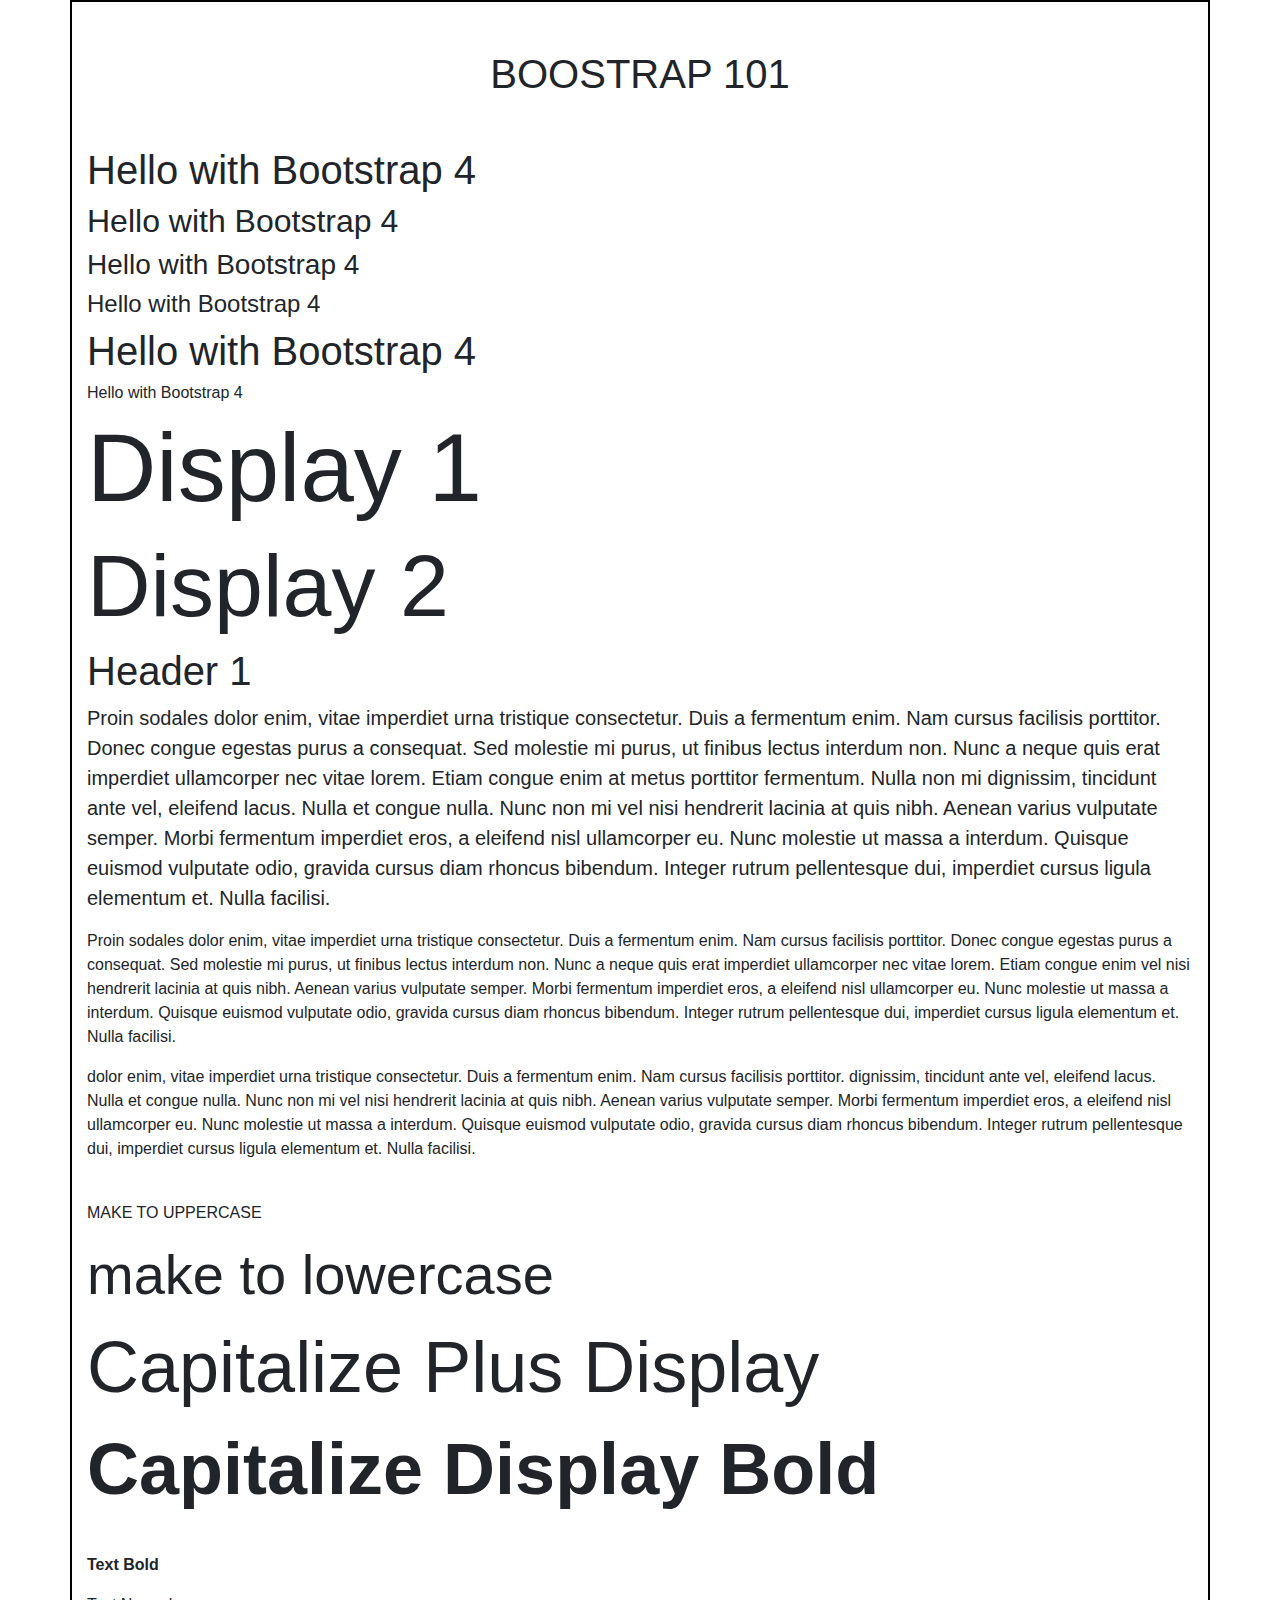
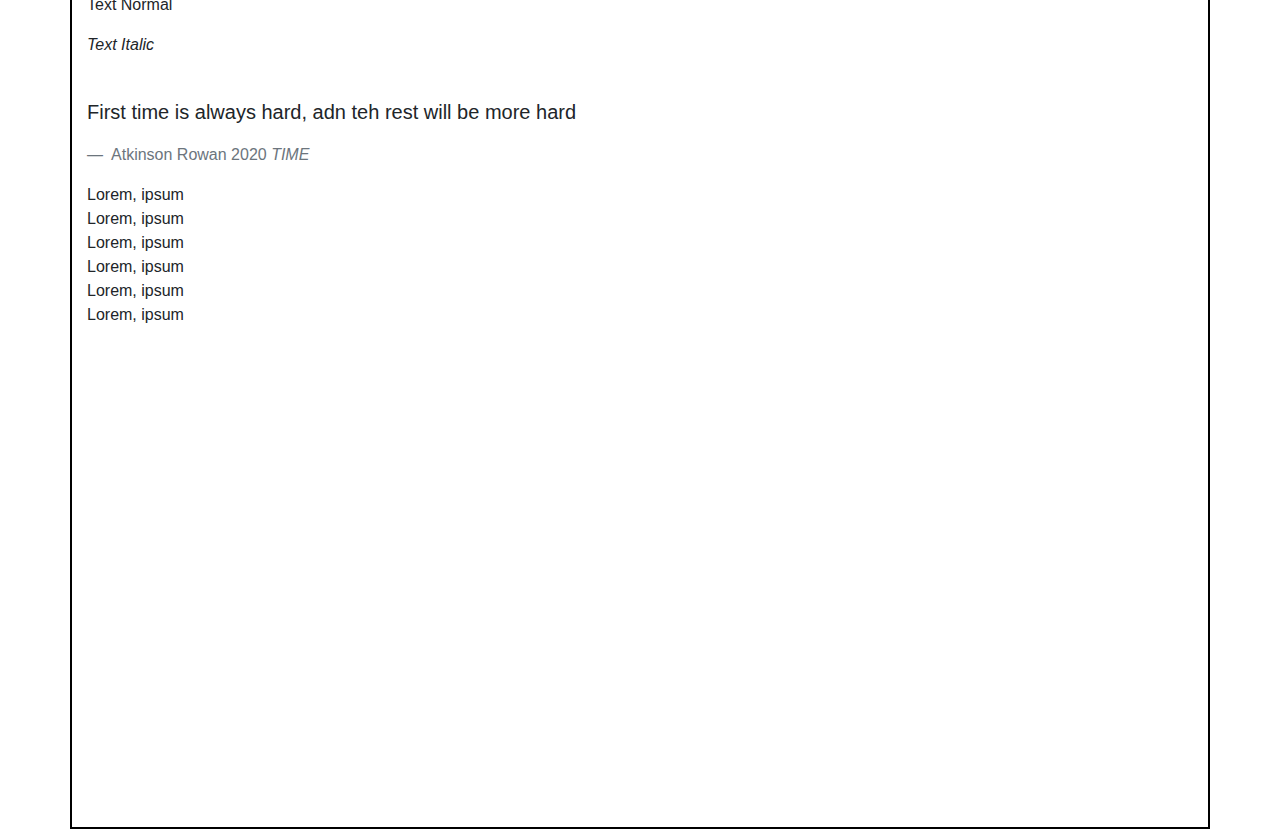
==== index.html @ 0e4d7a7e "first commit" ====
<!DOCTYPE html>
<html lang="en">
<head>
    <meta charset="UTF-8">
    <meta name="viewport" content="width=device-width, initial-scale=1.0">
    <title>Document</title>
    <link rel="stylesheet" href="https://stackpath.bootstrapcdn.com/bootstrap/4.4.1/css/bootstrap.min.css" integrity="sha384-Vkoo8x4CGsO3+Hhxv8T/Q5PaXtkKtu6ug5TOeNV6gBiFeWPGFN9MuhOf23Q9Ifjh" crossorigin="anonymous">
</head>
<body>
    
    <div style="border: 2px solid black;" class="container">
        <h1 class="text-center my-5">BOOSTRAP 101</h1>

        <!-- Typography -->
        <h1>Hello with Bootstrap 4</h1>
        <h2>Hello with Bootstrap 4</h2>
        <h3>Hello with Bootstrap 4</h3>
        <h4>Hello with Bootstrap 4</h4>
        <h5 class="h1">Hello with Bootstrap 4</h5>
        <h6>Hello with Bootstrap 4</h6>

        <h1 class="display-1">Display 1</h1>
        <h1 class="display-2">Display 2</h1>
        <h1 >Header 1</h1>

        <p class="lead">
            Proin sodales dolor enim, vitae imperdiet urna tristique consectetur. Duis a fermentum enim. Nam cursus facilisis porttitor. Donec congue egestas purus a consequat. Sed molestie mi purus, ut finibus lectus interdum non. Nunc a neque quis erat imperdiet ullamcorper nec vitae lorem. Etiam congue enim at metus porttitor fermentum. Nulla non mi dignissim, tincidunt ante vel, eleifend lacus. Nulla et congue nulla. Nunc non mi vel nisi hendrerit lacinia at quis nibh. Aenean varius vulputate semper. Morbi fermentum imperdiet eros, a eleifend nisl ullamcorper eu. Nunc molestie ut massa a interdum. Quisque euismod vulputate odio, gravida cursus diam rhoncus bibendum. Integer rutrum pellentesque dui, imperdiet cursus ligula elementum et. Nulla facilisi. 
        </p>
        <p>
            Proin sodales dolor enim, vitae imperdiet urna tristique consectetur. Duis a fermentum enim. Nam cursus facilisis porttitor. Donec congue egestas purus a consequat. Sed molestie mi purus, ut finibus lectus interdum non. Nunc a neque quis erat imperdiet ullamcorper nec vitae lorem. Etiam congue enim  vel nisi hendrerit lacinia at quis nibh. Aenean varius vulputate semper. Morbi fermentum imperdiet eros, a eleifend nisl ullamcorper eu. Nunc molestie ut massa a interdum. Quisque euismod vulputate odio, gravida cursus diam rhoncus bibendum. Integer rutrum pellentesque dui, imperdiet cursus ligula elementum et. Nulla facilisi.
        </p>
        <p>
             dolor enim, vitae imperdiet urna tristique consectetur. Duis a fermentum enim. Nam cursus facilisis porttitor. dignissim, tincidunt ante vel, eleifend lacus. Nulla et congue nulla. Nunc non mi vel nisi hendrerit lacinia at quis nibh. Aenean varius vulputate semper. Morbi fermentum imperdiet eros, a eleifend nisl ullamcorper eu. Nunc molestie ut massa a interdum. Quisque euismod vulputate odio, gravida cursus diam rhoncus bibendum. Integer rutrum pellentesque dui, imperdiet cursus ligula elementum et. Nulla facilisi.
        </p>
        <br>

        <p class="text-uppercase">make to uppercase</p>
        <p class="text-lowercase display-4">MAKE TO LOWERCASE</p>
        <p class="text-capitalize display-3">capitalize plus display</p>
        <p class="text-capitalize display-3 font-weight-bold">capitalize display bold</p>
        <br>

        <p class="font-weight-bold">Text Bold</p>
        <p class="font-weight-normal">Text Normal</p>
        <p class="font-italic">Text Italic</p>
        <br>

        <blockquote class="blockquote">
            <p>First time is always hard, adn teh rest will be more hard</p>
            <footer class="blockquote-footer">
                Atkinson Rowan 2020 <cite class="font-italic">TIME</cite>
            </footer>
        </blockquote>

        <ul class="list-unstyled">
            <li>Lorem, ipsum</li>
            <li>Lorem, ipsum</li>
            <li>Lorem, ipsum</li>
            <li>Lorem, ipsum</li>
            <li>Lorem, ipsum</li>
            <li>Lorem, ipsum</li>
        </ul>




















        <div style="margin-top: 500px;"></div>
    </div>
    <script src="https://code.jquery.com/jquery-3.4.1.slim.min.js" integrity="sha384-J6qa4849blE2+poT4WnyKhv5vZF5SrPo0iEjwBvKU7imGFAV0wwj1yYfoRSJoZ+n" crossorigin="anonymous"></script>
    <script src="https://cdn.jsdelivr.net/npm/popper.js@1.16.0/dist/umd/popper.min.js" integrity="sha384-Q6E9RHvbIyZFJoft+2mJbHaEWldlvI9IOYy5n3zV9zzTtmI3UksdQRVvoxMfooAo" crossorigin="anonymous"></script>
    <script src="https://stackpath.bootstrapcdn.com/bootstrap/4.4.1/js/bootstrap.min.js" integrity="sha384-wfSDF2E50Y2D1uUdj0O3uMBJnjuUD4Ih7YwaYd1iqfktj0Uod8GCExl3Og8ifwB6" crossorigin="anonymous"></script>
</body>
</html>
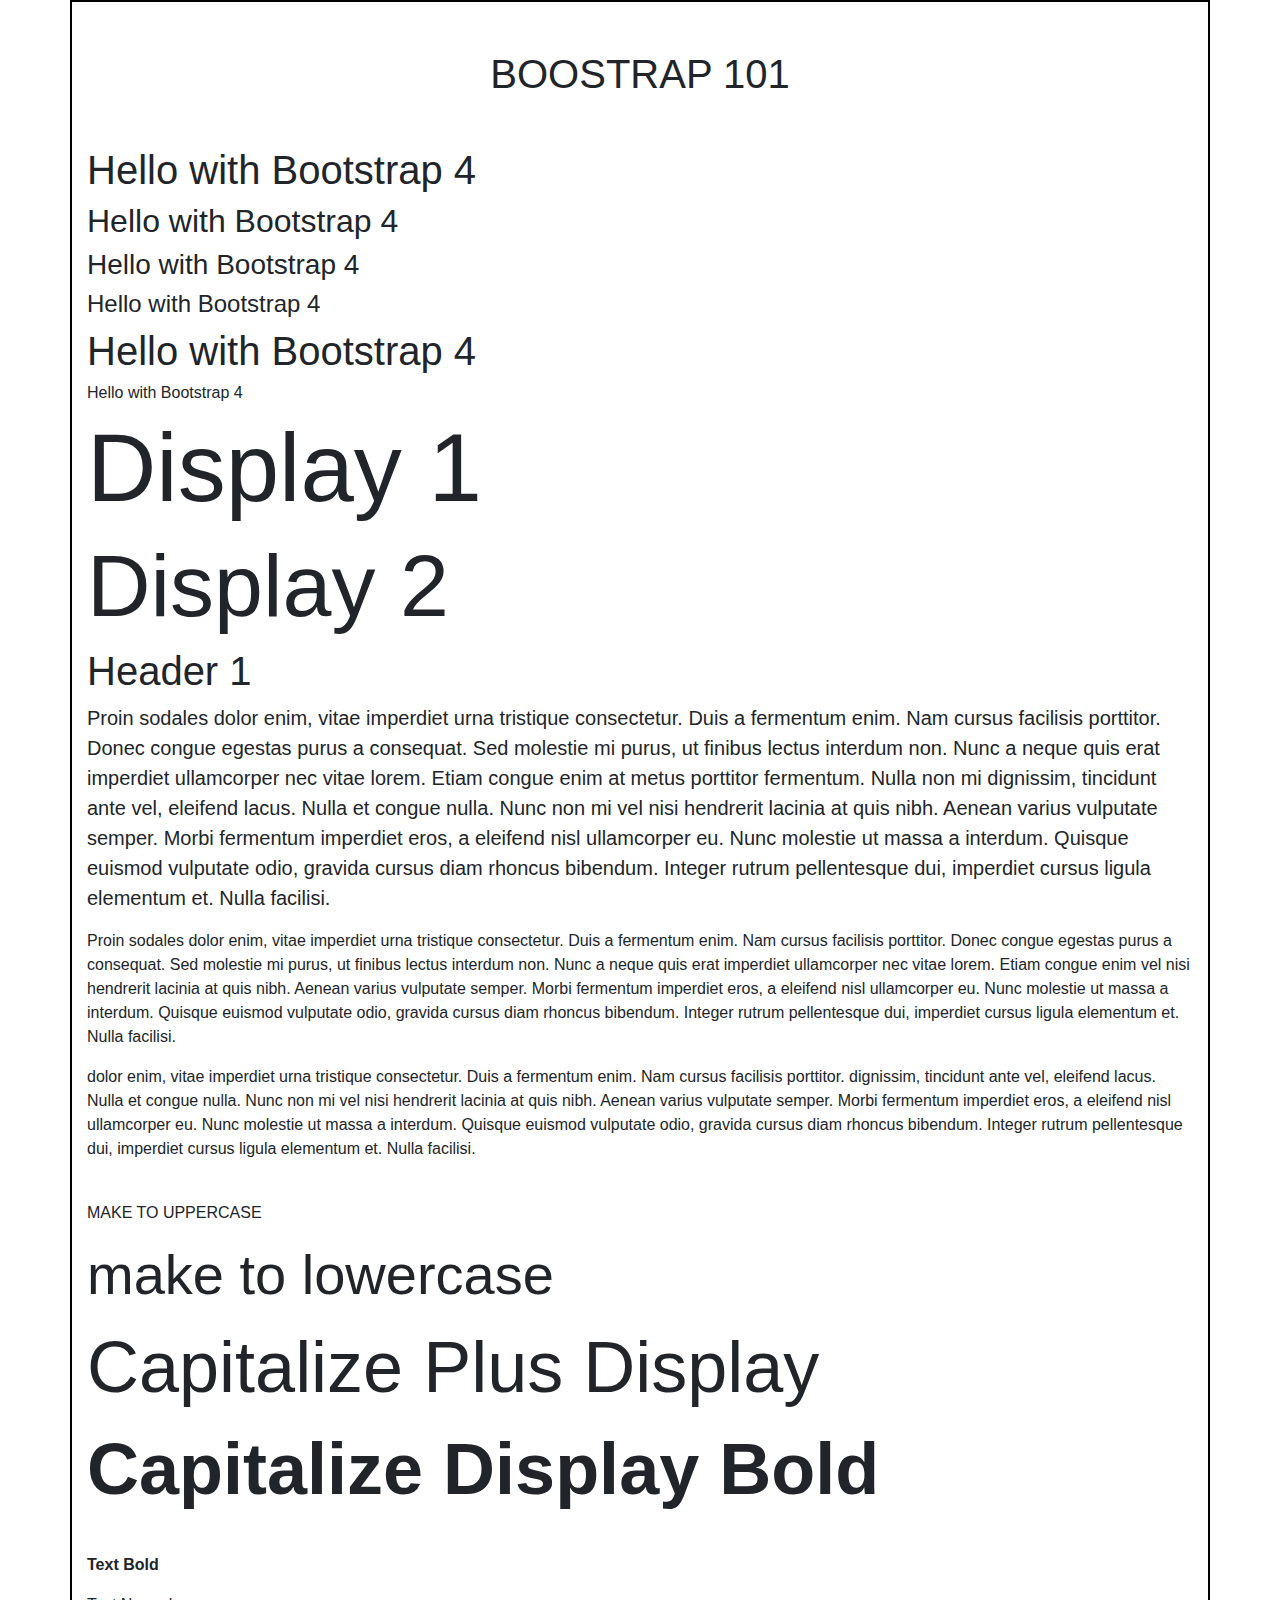
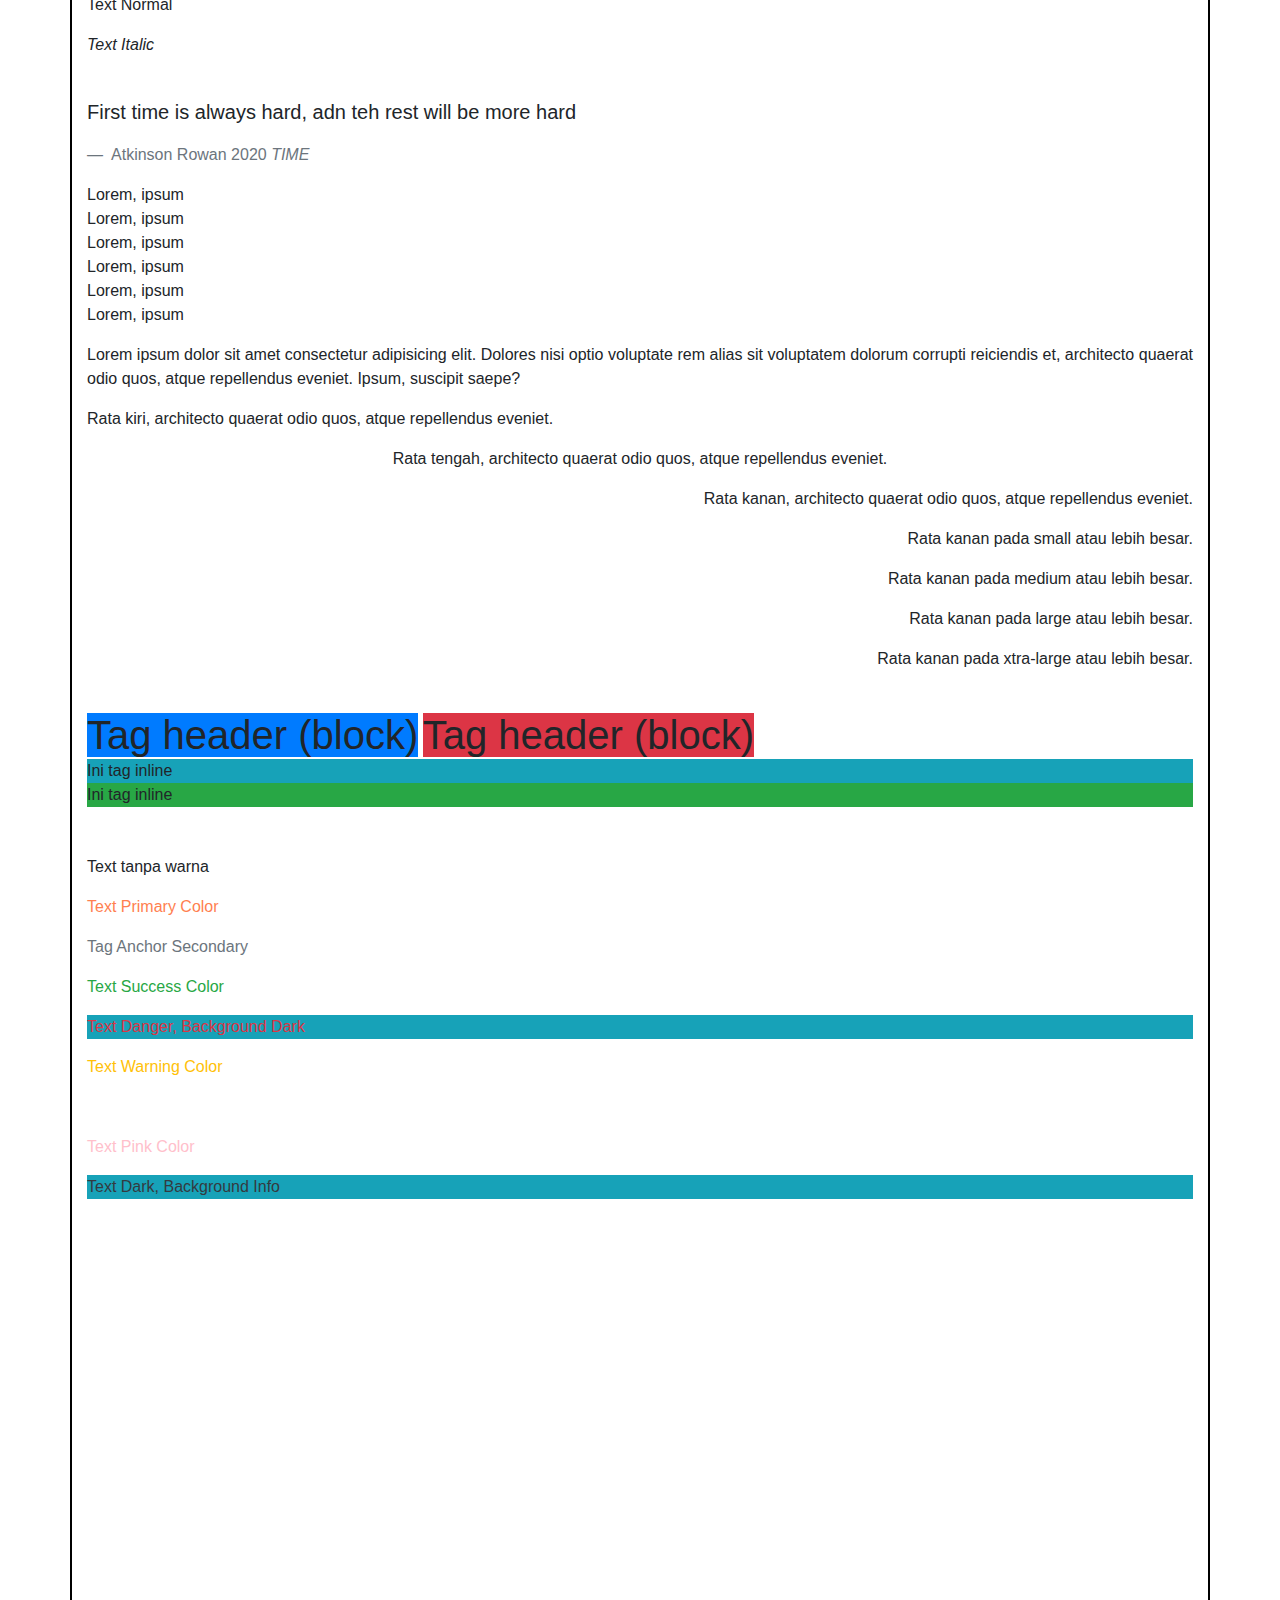
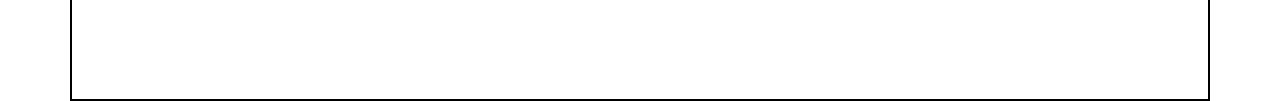
==== commit 179727bd: "coloring" ====
--- a/index.html
+++ b/index.html
@@ -5,6 +5,7 @@
     <meta name="viewport" content="width=device-width, initial-scale=1.0">
     <title>Document</title>
     <link rel="stylesheet" href="https://stackpath.bootstrapcdn.com/bootstrap/4.4.1/css/bootstrap.min.css" integrity="sha384-Vkoo8x4CGsO3+Hhxv8T/Q5PaXtkKtu6ug5TOeNV6gBiFeWPGFN9MuhOf23Q9Ifjh" crossorigin="anonymous">
+    <link rel="stylesheet" href="./css/custom.css">
 </head>
 <body>
     
@@ -61,9 +62,48 @@
             <li>Lorem, ipsum</li>
         </ul>
 
+        <!-- Alignment -->
+        <p class="text-justify">
+            Lorem ipsum dolor sit amet consectetur adipisicing elit. Dolores nisi optio voluptate rem alias sit voluptatem dolorum corrupti reiciendis et, architecto quaerat odio quos, atque repellendus eveniet. Ipsum, suscipit saepe?
+        </p>
+        <p class="text-left">Rata kiri, architecto quaerat odio quos, atque repellendus eveniet.</p>
+        <p class="text-center">Rata tengah, architecto quaerat odio quos, atque repellendus eveniet.</p>
+        <p class="text-right">Rata kanan, architecto quaerat odio quos, atque repellendus eveniet.</p>
 
+        <!-- Media Query -->
+        <!-- 
+            small           : sm (576)
+            medium          : md (768)
+            large           : lg (992)
+            xtra larage     : xl (1200)
+         -->
 
+         <p class="text-sm-right">Rata kanan pada small atau lebih besar.</p>
+         <p class="text-md-right">Rata kanan pada medium atau lebih besar.</p>
+         <p class="text-lg-right">Rata kanan pada large atau lebih besar.</p>
+         <p class="text-xl-right">Rata kanan pada xtra-large atau lebih besar.</p>
+         <br>
 
+         <h1 class="d-inline bg-primary">Tag header (block)</h1>
+         <h1 class="d-inline bg-danger">Tag header (block)</h1>
+         <br>
+
+         <span class="d-block bg-info">Ini tag inline</span>
+         <span class="d-block bg-success">Ini tag inline</span>
+         <br><br>
+
+         <!-- Mewarnai -->
+         <!-- text -->
+         <p>Text tanpa warna</p>
+         <p class="text-primary">Text Primary Color</p>
+         <p ><a class="text-secondary" href="#">Tag Anchor Secondary</a></p>
+         <p class="text-success">Text Success Color</p>
+         <p class="text-danger bg-info">Text Danger, Background Dark</p>
+         <p class="text-warning ">Text Warning Color</p>
+         <p class="invisible">Tidak terlihat</p>
+         <p class="text-pink">Text Pink Color</p>
+         <p class="text-dark bg-info">Text Dark, Background Info</p>
+        
 
 
 
--- a/css/custom.css
+++ b/css/custom.css
@@ -0,0 +1,7 @@
+.text-pink{
+    color: pink;
+}
+
+.text-primary {
+    color: coral !important
+}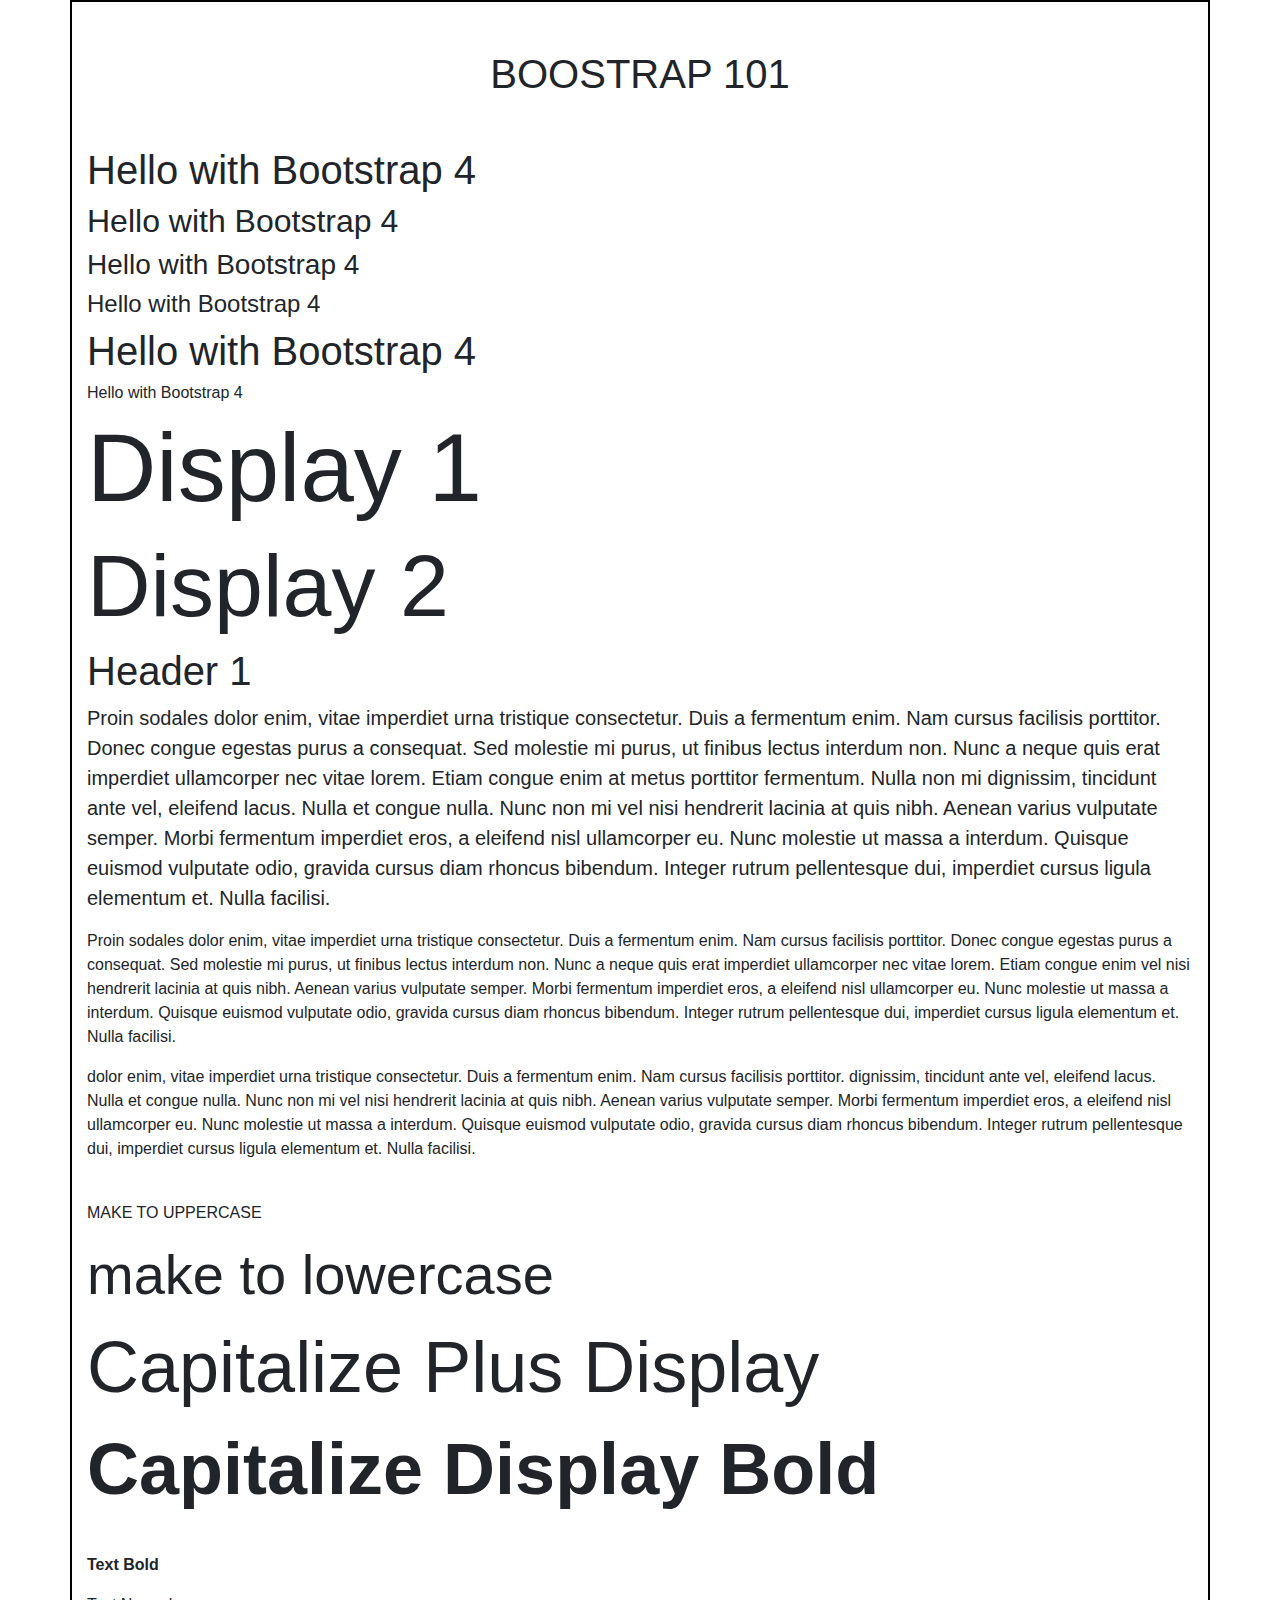
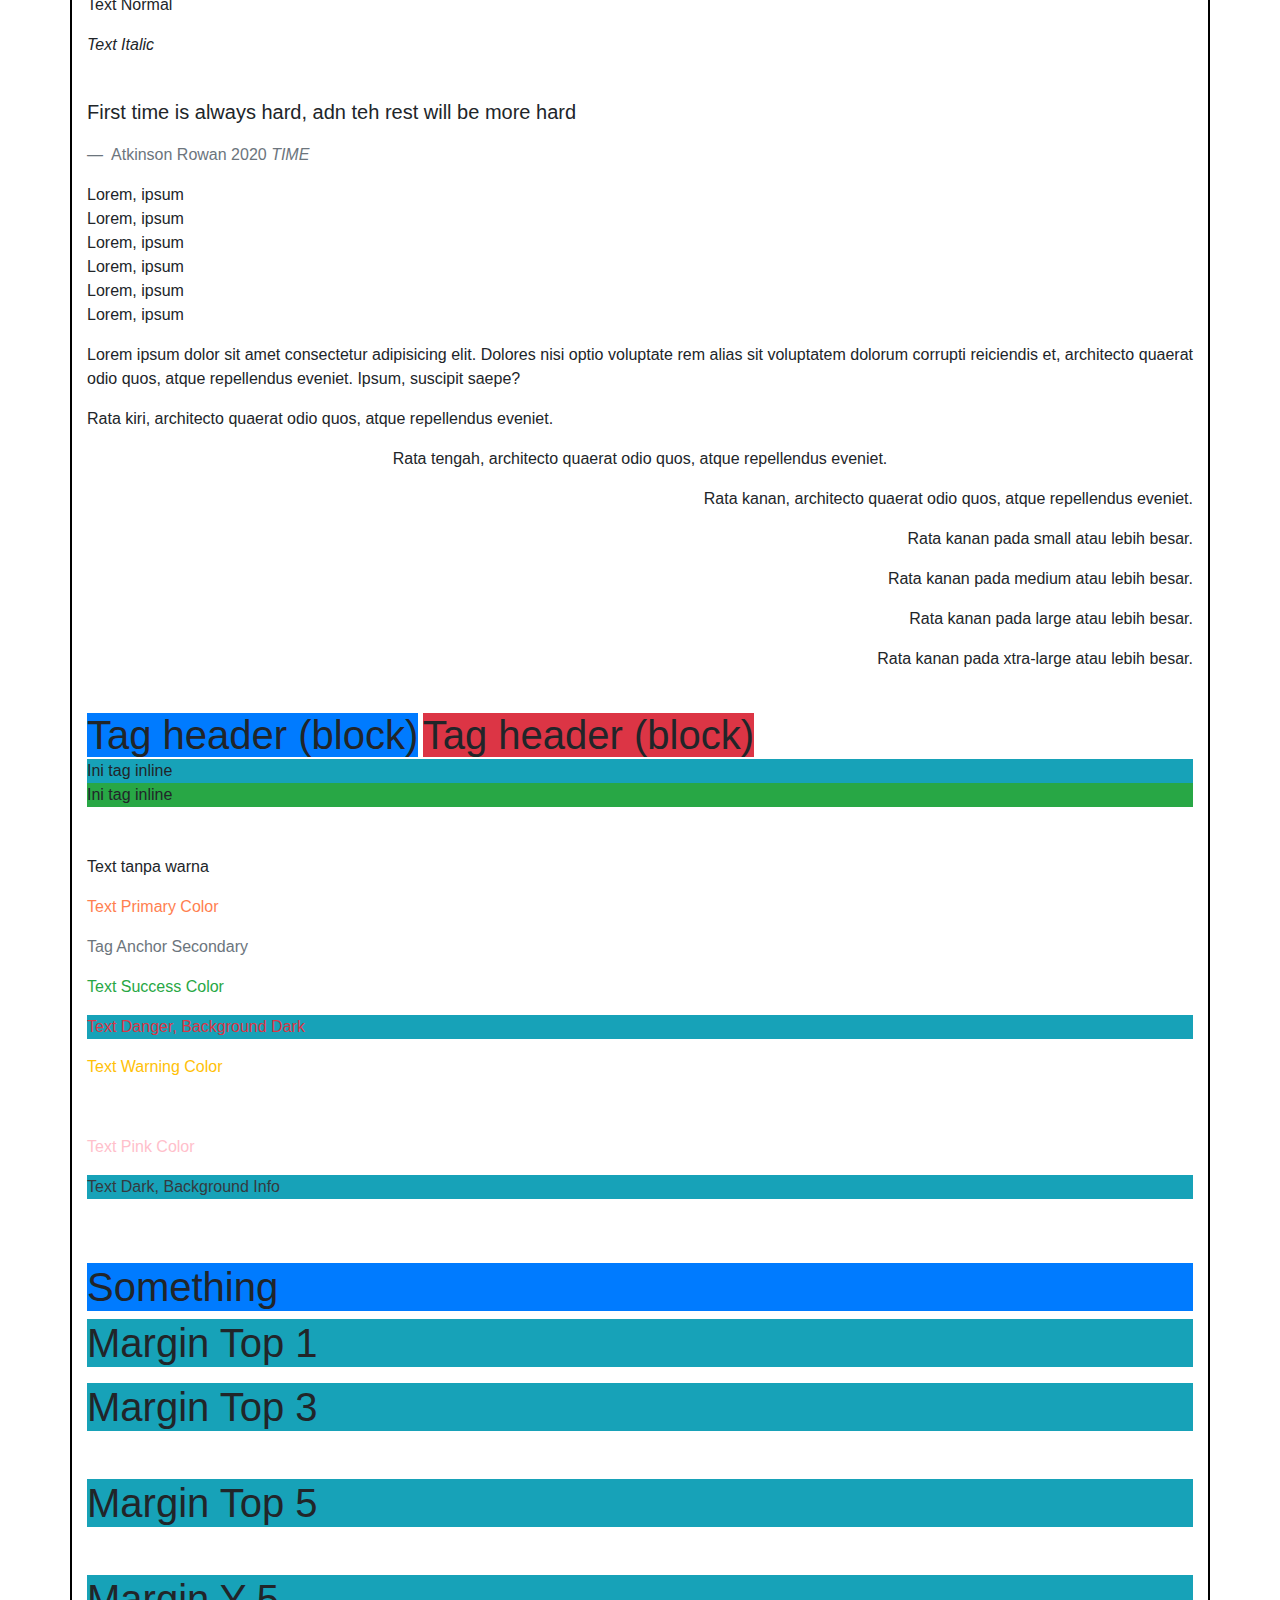
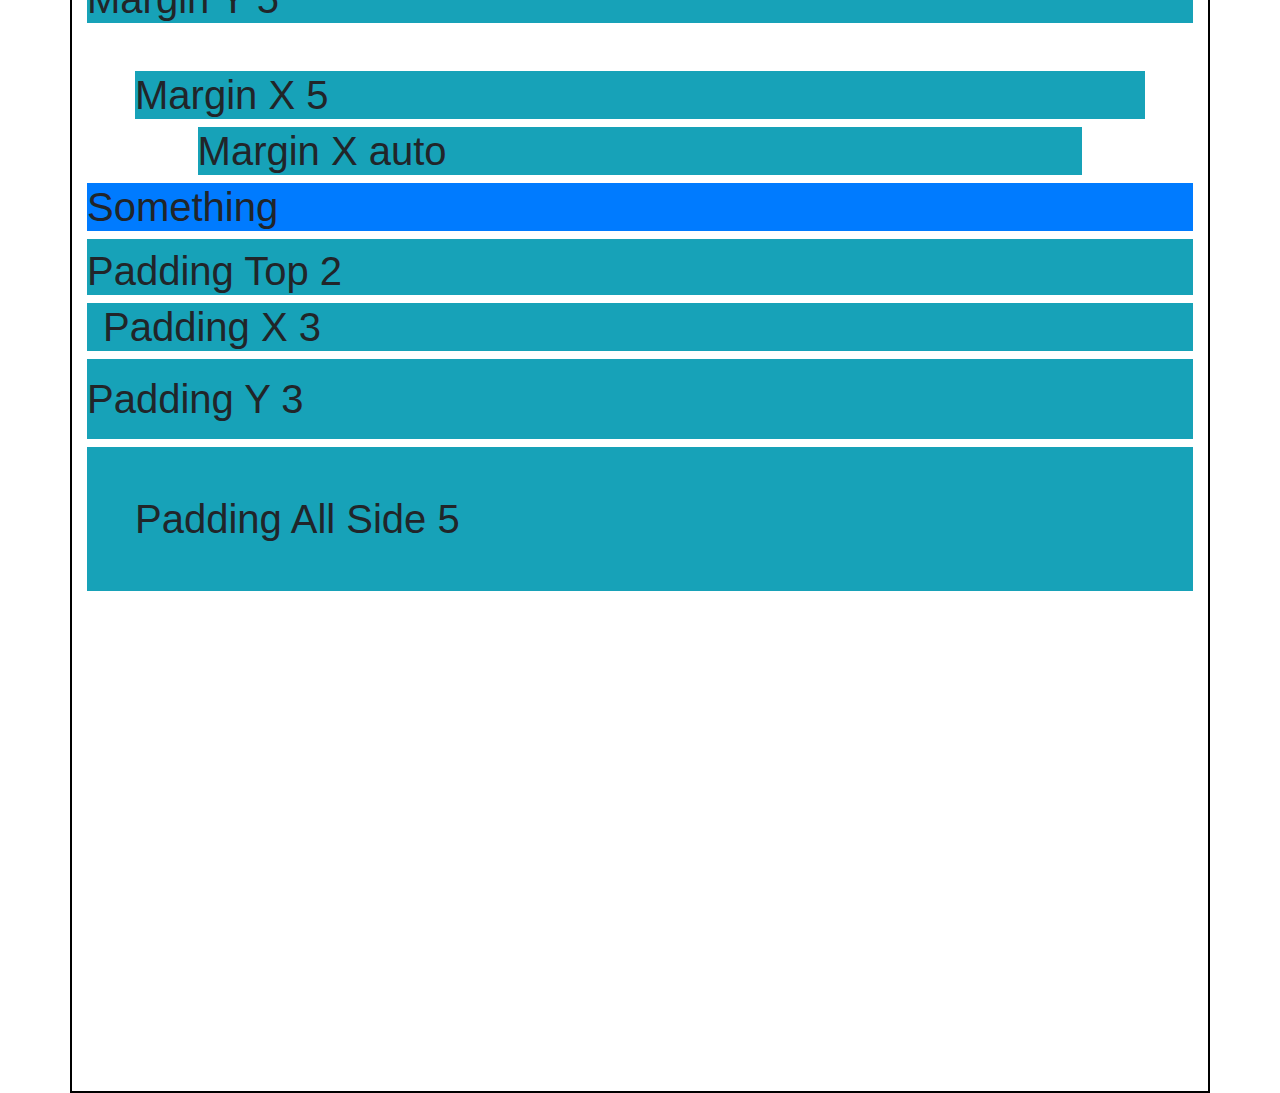
==== commit e0ca5a65: "box model" ====
--- a/index.html
+++ b/index.html
@@ -93,7 +93,7 @@
          <br><br>
 
          <!-- Mewarnai -->
-         <!-- text -->
+         <!-- text and background -->
          <p>Text tanpa warna</p>
          <p class="text-primary">Text Primary Color</p>
          <p ><a class="text-secondary" href="#">Tag Anchor Secondary</a></p>
@@ -103,6 +103,71 @@
          <p class="invisible">Tidak terlihat</p>
          <p class="text-pink">Text Pink Color</p>
          <p class="text-dark bg-info">Text Dark, Background Info</p>
+         <br><br>
+
+         <!-- Box model -->
+
+         <!-- Margin : jarak dari border ke luar element -->
+         <!-- 
+             m : semua sisi
+                contoh : m-5 , semua sisi memiliki margin 5
+            
+            mt : margin atas
+                contoh : mt-5, margin top memiliki margin 5
+        
+            mr : margin right
+            ml : margin left
+            mb : margin bottom
+
+            my : margin atas dan bawah
+                contoh : my-3 , margin atas dan bawah 3
+
+            mx : margin kanan dan kiri
+    
+            CSS Pure
+            margin : 0 auto
+
+            Bootstrap
+            my-0 mx-auto
+            
+          -->
+         <h1 class="bg-primary">Something</h1>
+         <h1 class="bg-info mt-1">Margin Top 1</h1>
+         <h1 class="bg-info mt-3">Margin Top 3</h1>
+         <h1 class="bg-info mt-5">Margin Top 5</h1>
+         <h1 class="bg-info my-5">Margin Y 5</h1>
+         <h1 class="bg-info mx-5">Margin X 5</h1>
+         <h1 style="width : 80%" class="bg-info mx-auto">Margin X auto</h1>
+
+         <!-- Padding -->
+         <!-- 
+             p : semua sisi
+                contoh : p-5 , semua sisi memiliki padding 5
+            
+            pt : padding atas
+                contoh : pt-5, padding top memiliki padding 5
+        
+            pr : padding right
+            pl : padding left
+            pb : padding bottom
+
+            py : padding atas dan bawah
+                contoh : py-3 , padding atas dan bawah 3
+
+            px : padding kanan dan kiri
+    
+            CSS Pure
+            padding : 5px
+
+            Bootstrap
+            p-5
+          -->
+         <h1 class="bg-primary">Something</h1>
+         <h1 class="bg-info pt-2">Padding Top 2</h1>
+         <h1 class="bg-info px-3">Padding X 3</h1>
+         <h1 class="bg-info py-3">Padding Y 3</h1>
+         <h1 class="bg-info p-5">Padding All Side 5</h1>
+
         
 
 
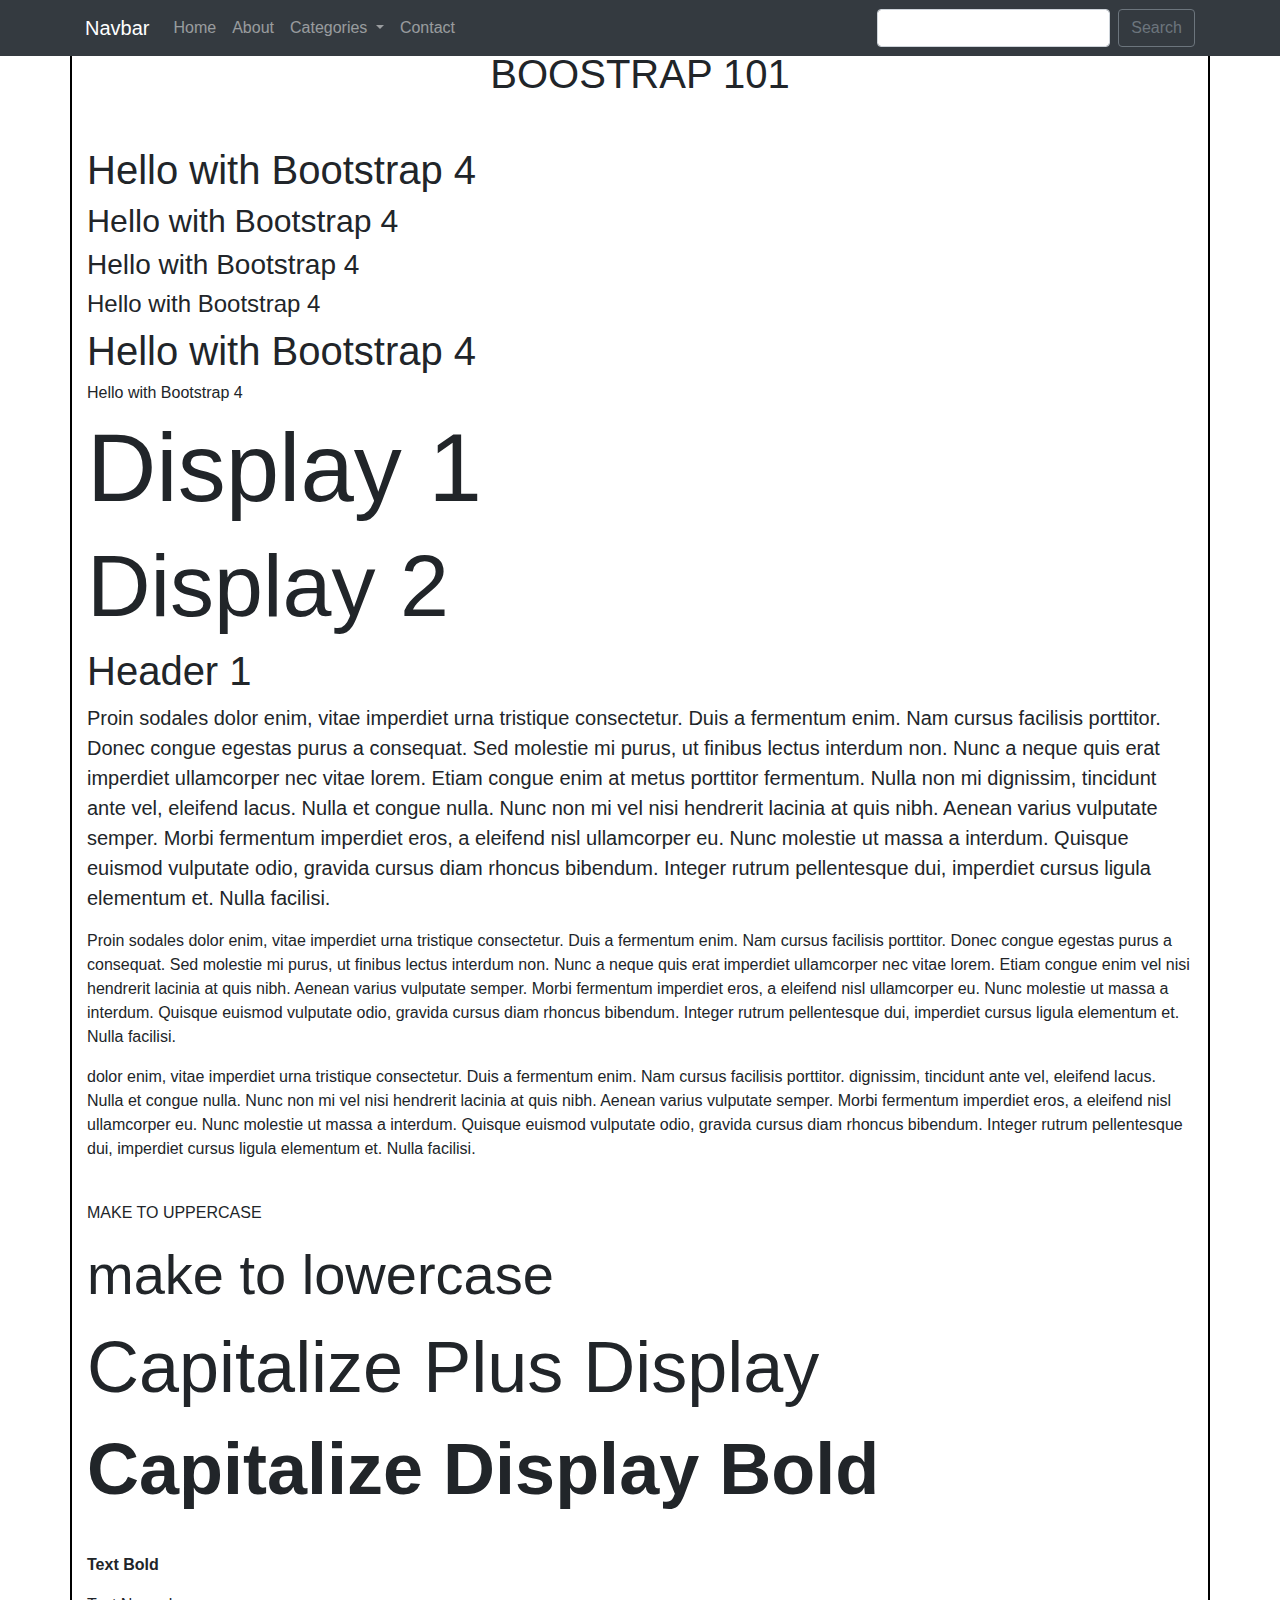
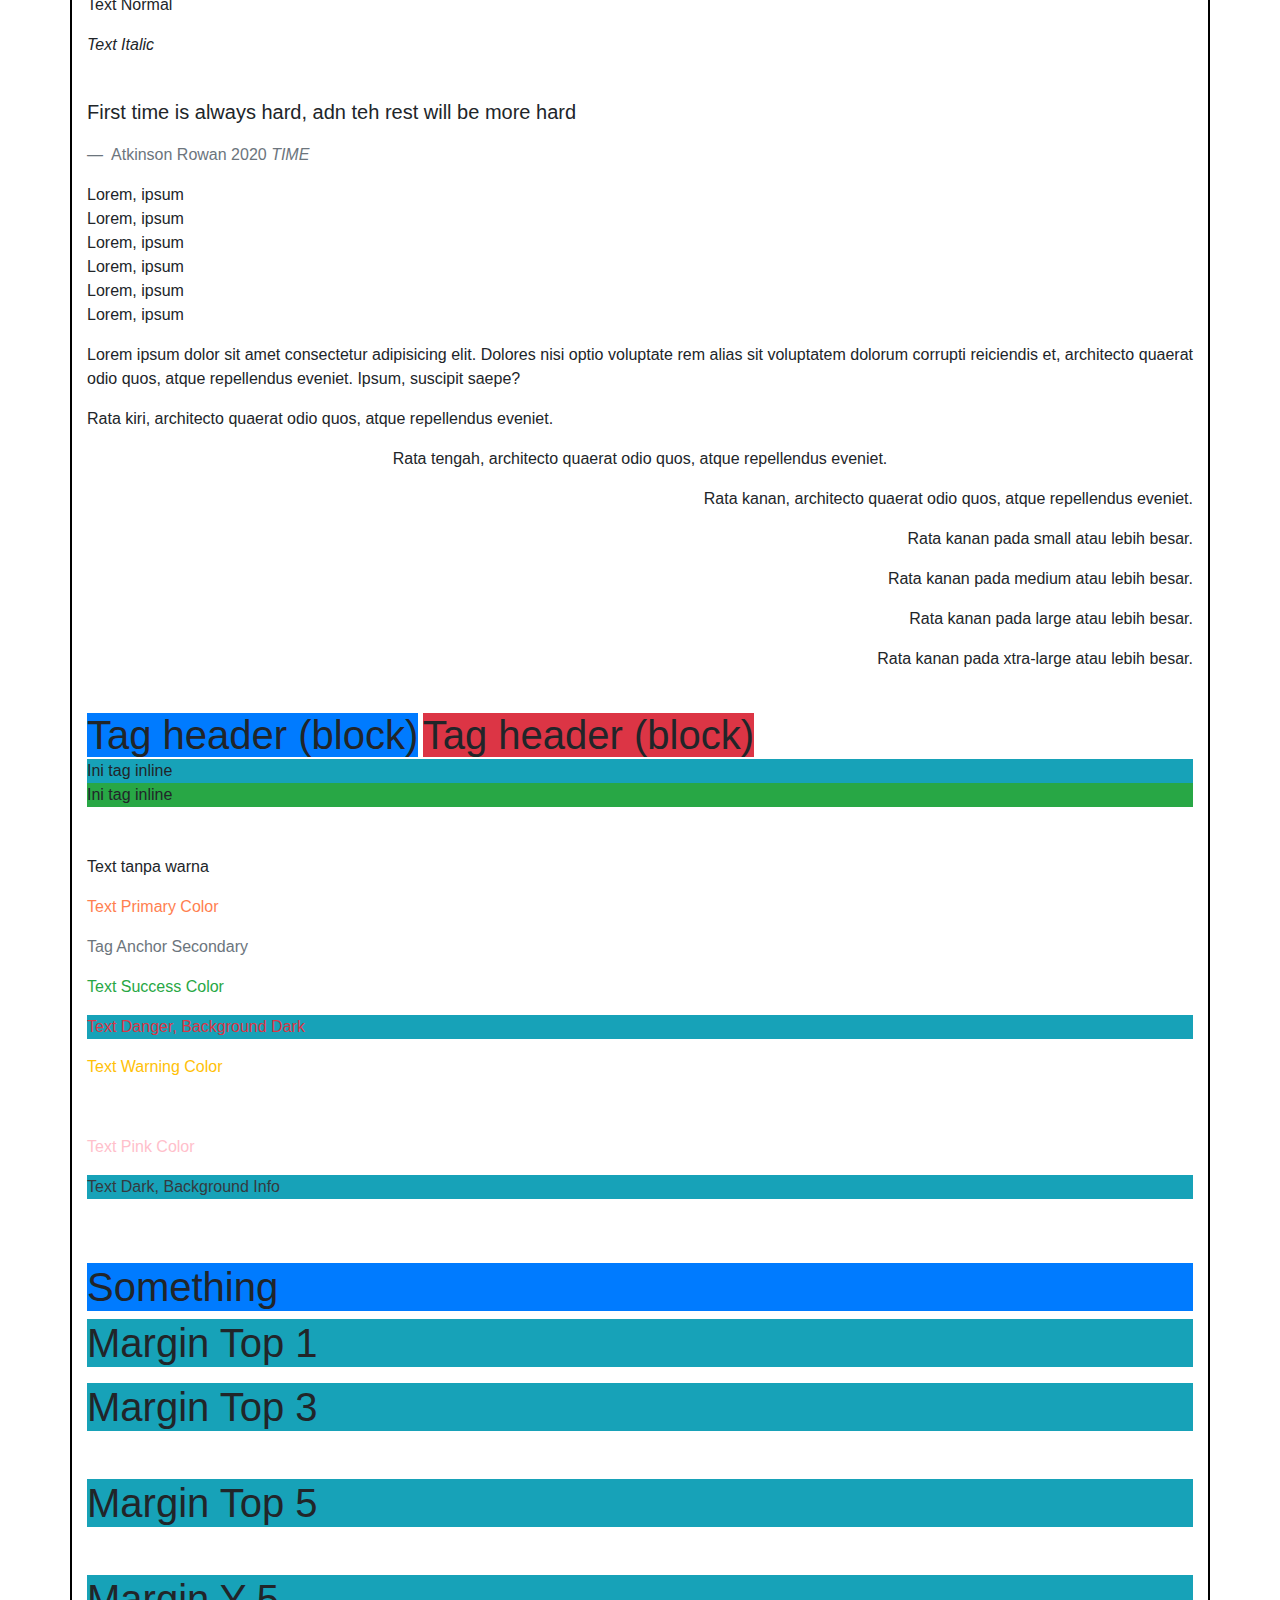
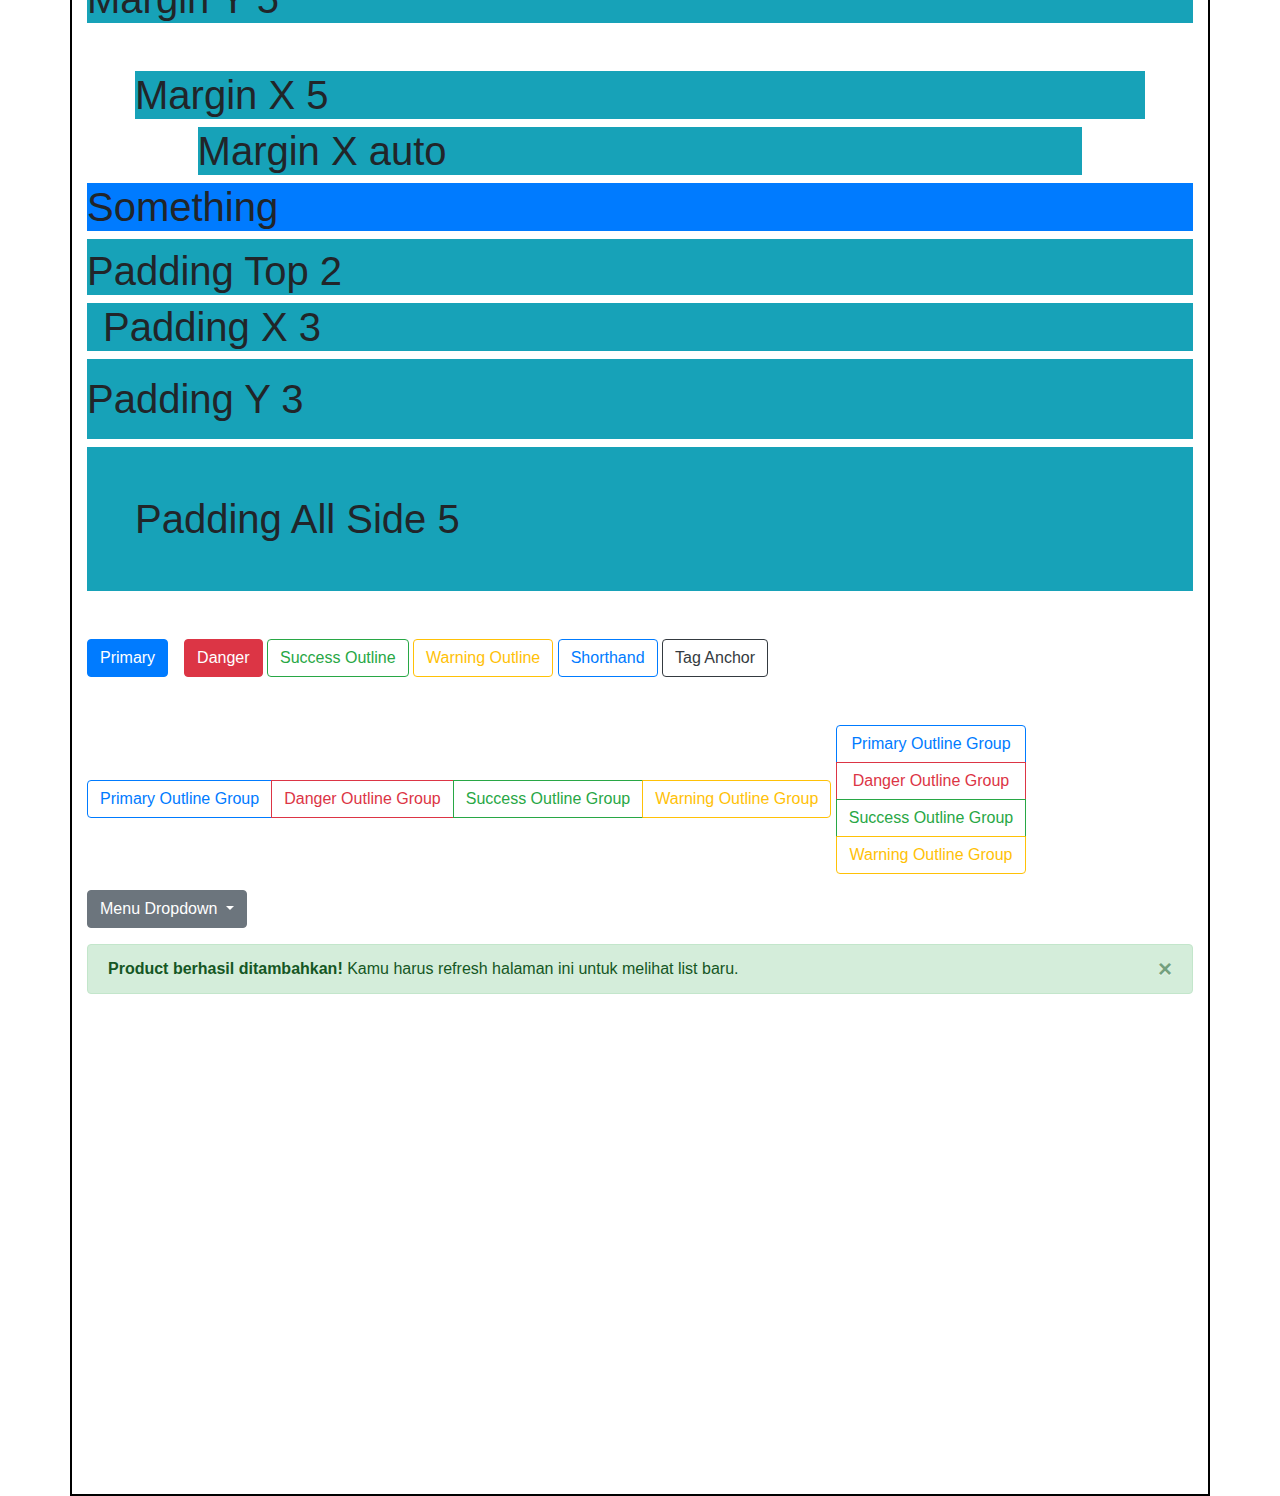
==== commit 76faf99b: "udah nih" ====
--- a/index.html
+++ b/index.html
@@ -166,9 +166,93 @@
          <h1 class="bg-info pt-2">Padding Top 2</h1>
          <h1 class="bg-info px-3">Padding X 3</h1>
          <h1 class="bg-info py-3">Padding Y 3</h1>
-         <h1 class="bg-info p-5">Padding All Side 5</h1>
-
-        
+         <h1 class="bg-info p-5 mb-5">Padding All Side 5</h1>
+
+
+
+        <!-- Buttons -->
+        <button class="btn btn-primary mr-3">Primary</buttonclas>
+        <button class="btn btn-danger">Danger</button>
+
+        <button class="btn btn-outline-success">Success Outline</button>
+        <button class="btn btn-outline-warning">Warning Outline</button>
+
+        <!-- button.btn.btn-outline-primary#tombol -->
+        <button class="btn btn-outline-primary" id="tombol">Shorthand</button>
+
+        <a class="btn btn-outline-dark" href="#">Tag Anchor</a>
+
+        <div class="btn-group mt-5">
+            <button class="btn btn-outline-primary">Primary Outline Group</buttonclas>
+            <button class="btn btn-outline-danger">Danger Outline Group</button>
+            <button class="btn btn-outline-success">Success Outline Group</button>
+            <button class="btn btn-outline-warning">Warning Outline Group</button>
+        </div>
+
+        <div class="btn-group-vertical mt-5">
+            <button class="btn btn-outline-primary">Primary Outline Group</buttonclas>
+            <button class="btn btn-outline-danger">Danger Outline Group</button>
+            <button class="btn btn-outline-success">Success Outline Group</button>
+            <button class="btn btn-outline-warning">Warning Outline Group</button>
+        </div>
+
+        <!-- Dropdown -->
+        <div class="mt-3 dropdown">
+            <button class="btn btn-secondary dropdown-toggle" type="button" id="dropdownMenuButton" data-toggle="dropdown" aria-haspopup="true" aria-expanded="false">
+              Menu Dropdown
+            </button>
+            <div class="dropdown-menu" aria-labelledby="dropdownMenuButton">
+              <a class="dropdown-item" href="#">Action</a>
+              <a class="dropdown-item" href="#">Another action</a>
+              <a class="dropdown-item" href="#">Something else here</a>
+            </div>
+          </div>
+
+
+          <div class="mt-3 alert alert-success alert-dismissible fade show" role="alert">
+            <strong>Product berhasil ditambahkan!</strong> Kamu harus refresh halaman ini untuk melihat list baru.
+            <button type="button" class="close" data-dismiss="alert" aria-label="Close">
+              <span aria-hidden="true">&times;</span>
+            </button>
+          </div>
+
+          <!-- Navbar -->
+          <nav class="fixed-top navbar navbar-expand-lg navbar-dark bg-dark mb-5">
+            <div class="container">
+                <a class="navbar-brand" href="https://getbootstrap.com/docs/4.0/components/navbar/">Navbar</a>
+                <button class="navbar-toggler" data-toggle="collapse" data-target="#navbarNav">
+                    <span class="navbar-toggler-icon"></span>
+                </button>
+                <div class="collapse navbar-collapse" id="navbarNav">
+                    <ul class="navbar-nav mr-auto ">
+                        <li class="nav-item">
+                            <a class="nav-link" href="#">Home</a>
+                        </li>
+                        <li class="nav-item">
+                            <a class="nav-link" href="#">About</a>
+                        </li>
+                        <li class="nav-item dropdown">
+                            <a class="nav-link dropdown-toggle" type="button" id="dropdownMenuButton" data-toggle="dropdown" aria-haspopup="true" aria-expanded="false">
+                              Categories
+                            </a>
+                            <div class="dropdown-menu" aria-labelledby="dropdownMenuButton">
+                              <a class="dropdown-item" href="#">Small</a>
+                              <a class="dropdown-item" href="#">Medium</a>
+                              <a class="dropdown-item" href="#">Large</a>
+                            </div>
+                        </li>
+                        <li class="nav-item">
+                            <a class="nav-link" href="#">Contact</a>
+                        </li>
+                    </ul>
+
+                    <form class="form-inline">
+                        <input class="form-control mr-2" type="text">
+                        <button class="btn btn-outline-secondary">Search</button>
+                    </form>
+                </div>
+            </div>
+          </nav>
 
 
 
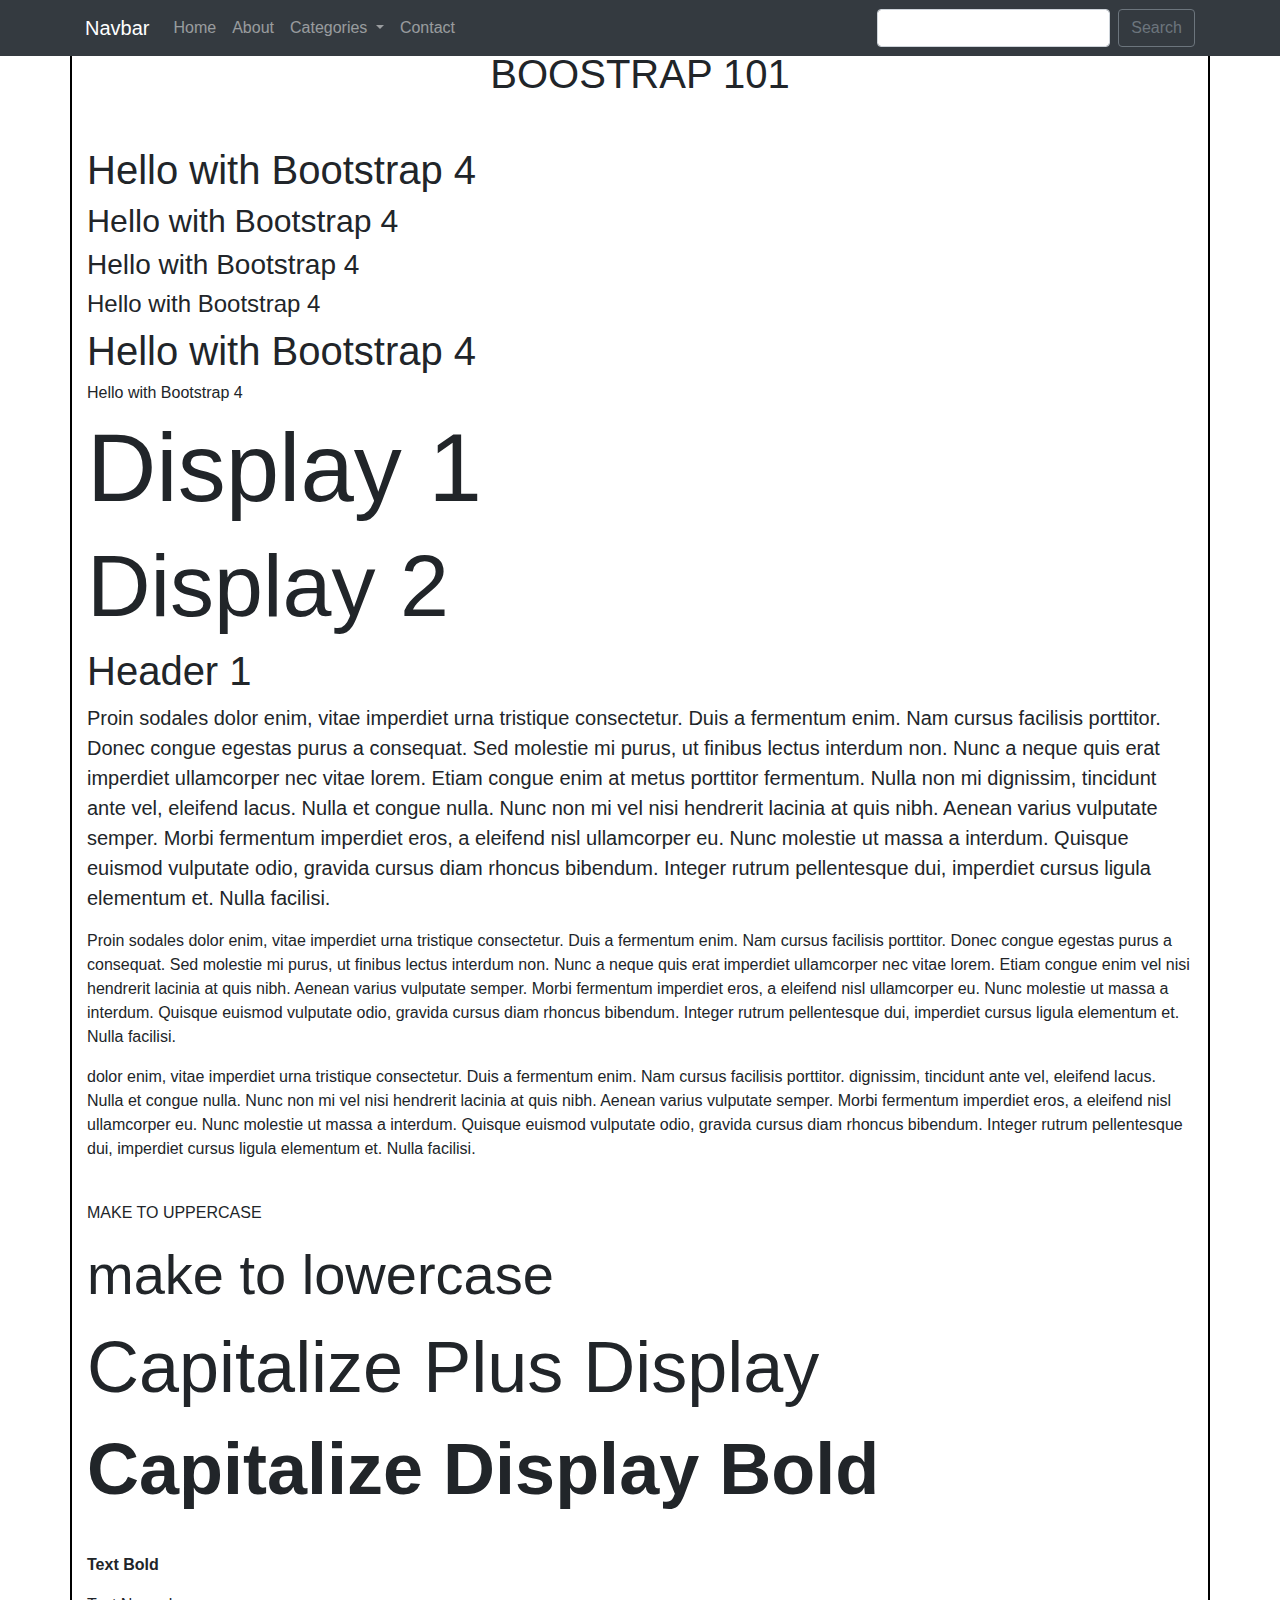
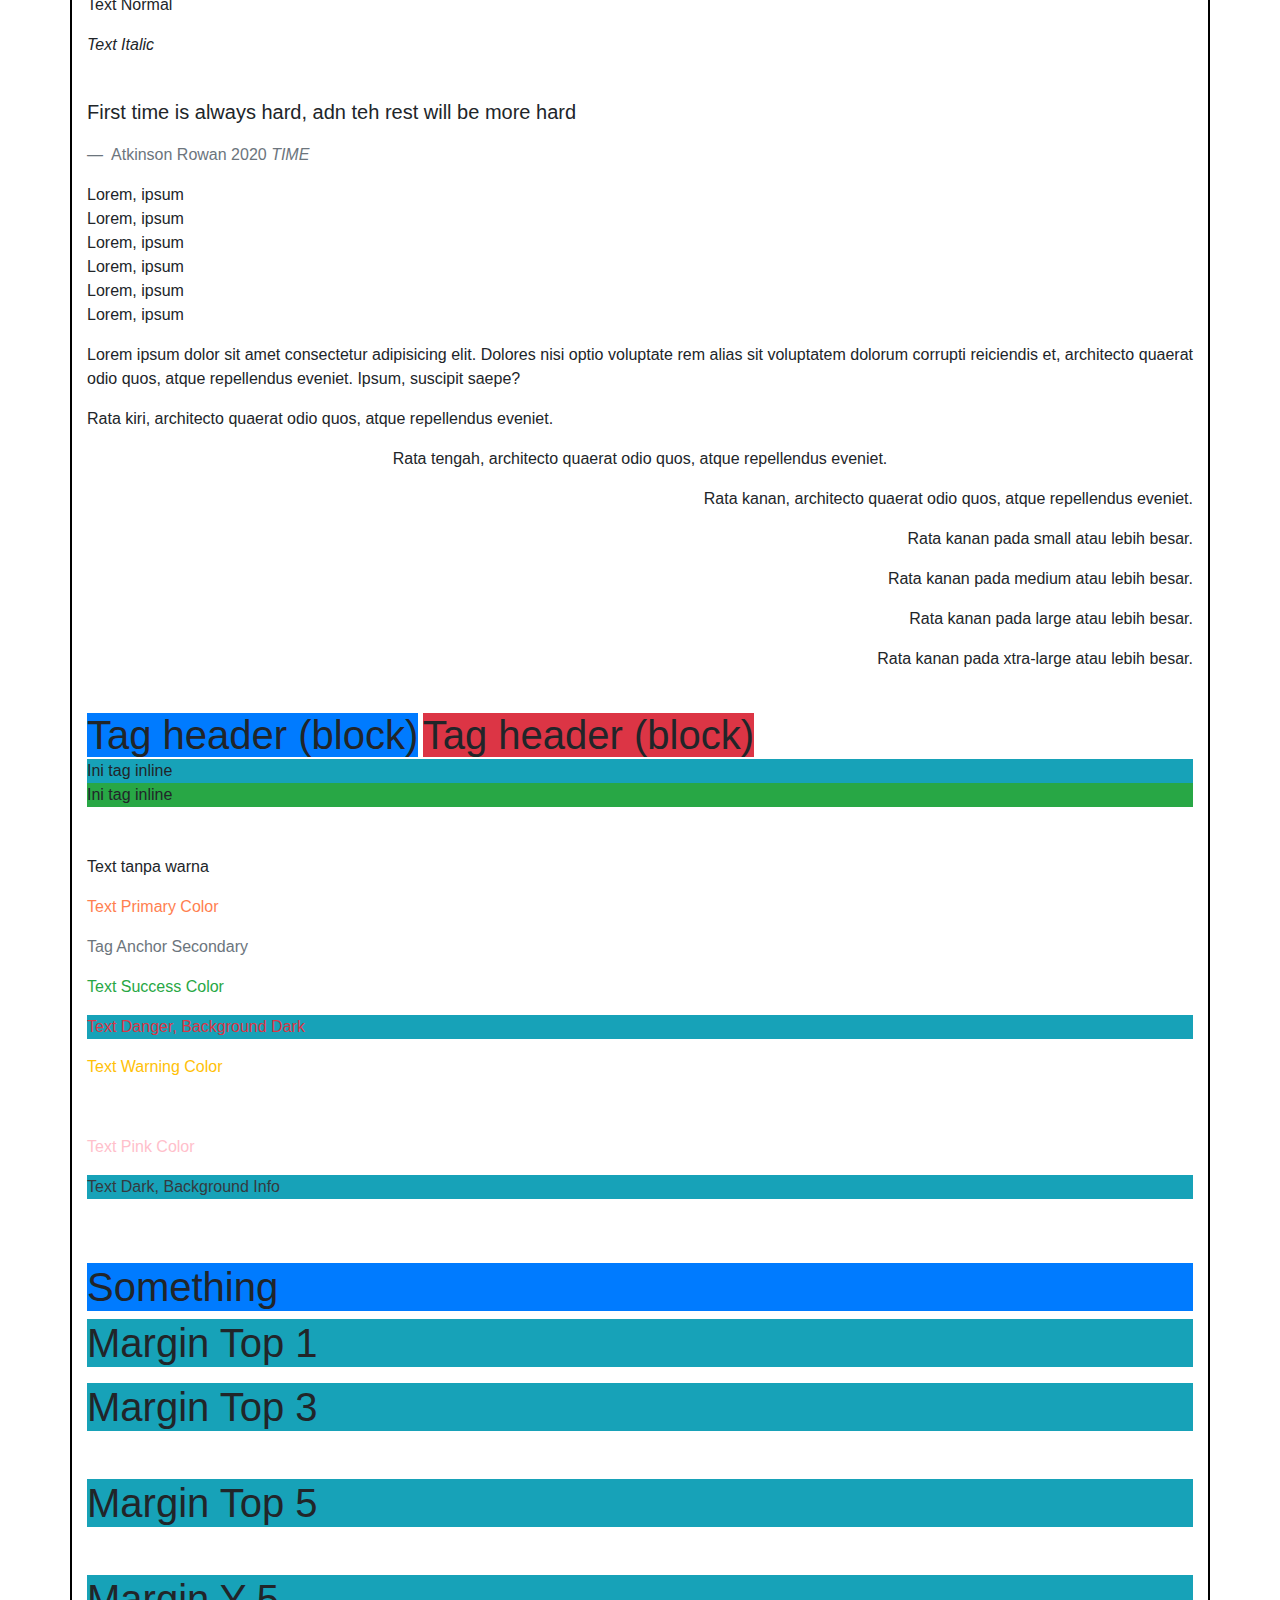
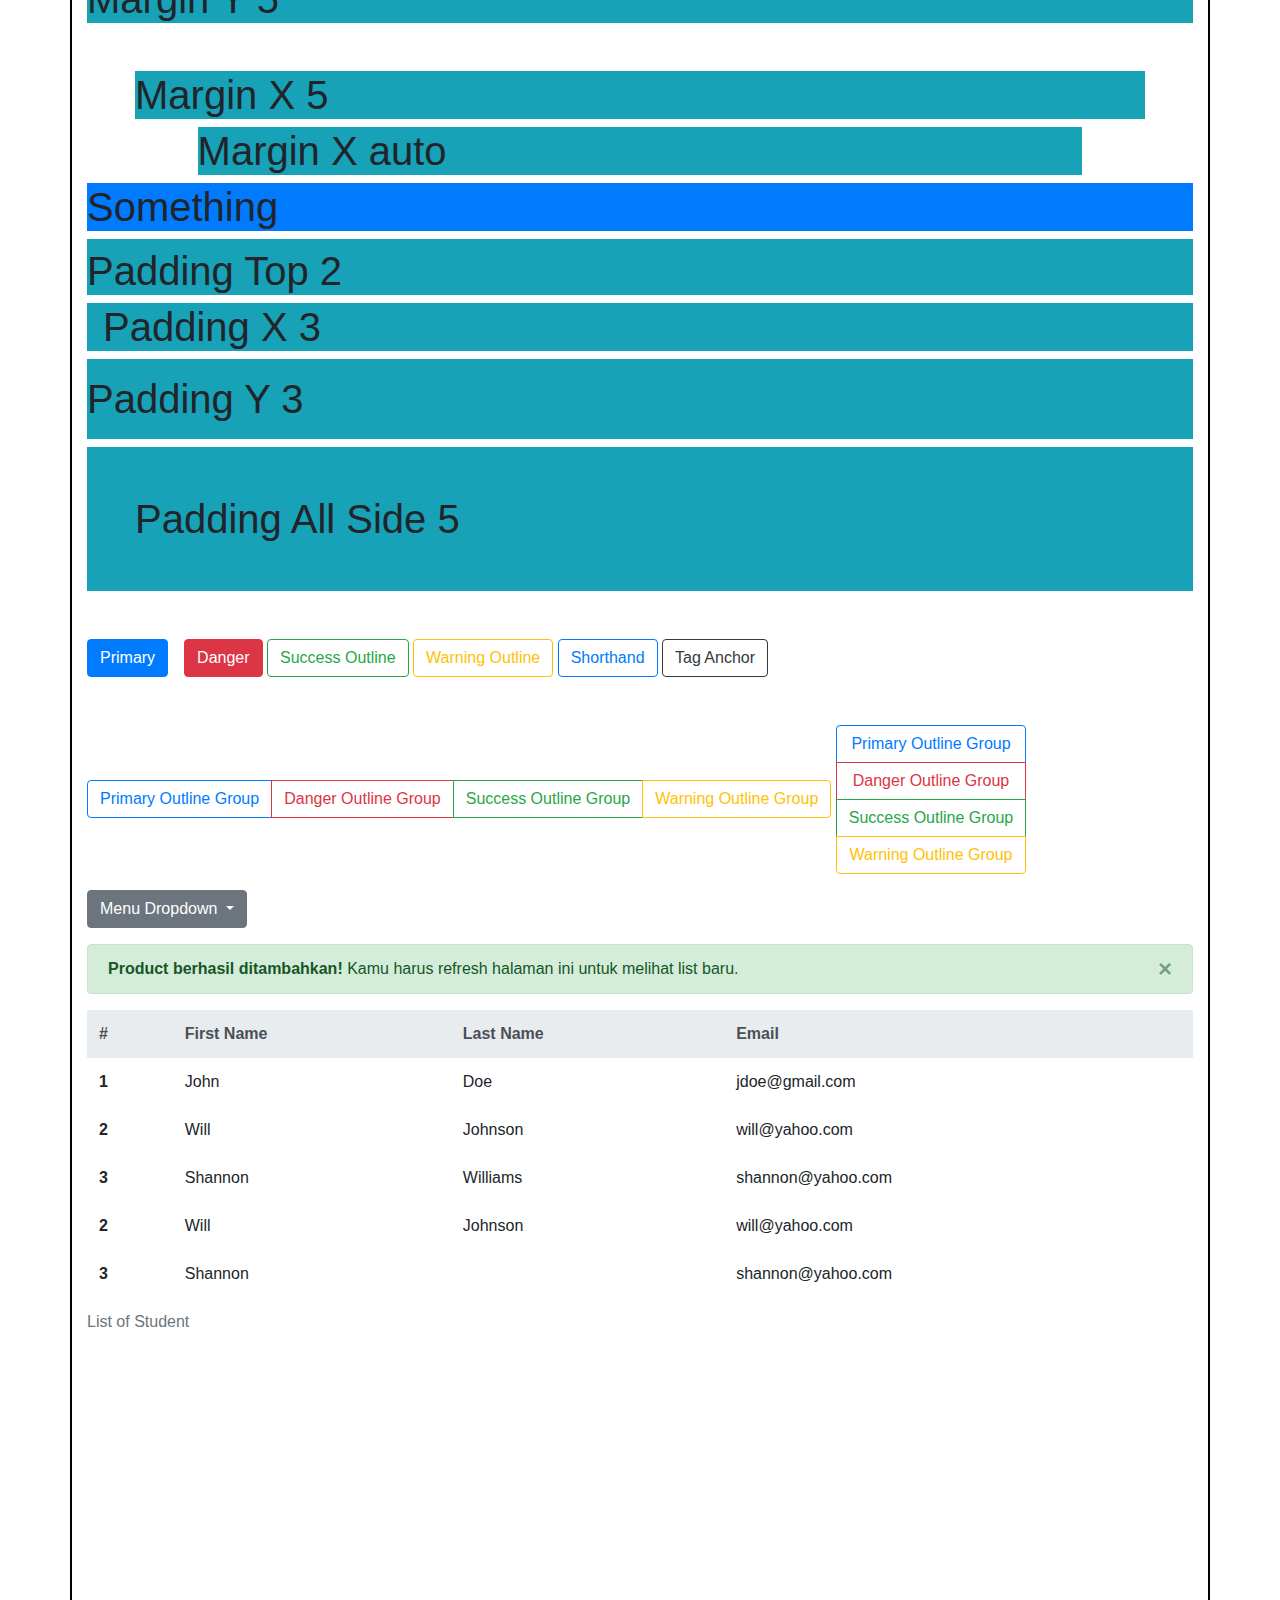
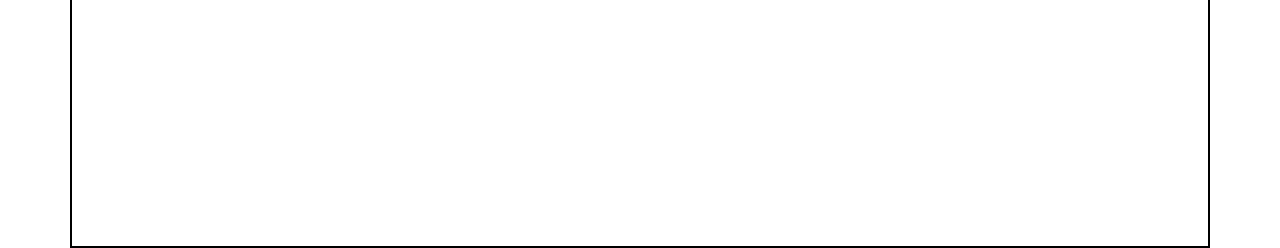
==== commit 7d0e3ad1: "grid" ====
--- a/index.html
+++ b/index.html
@@ -208,13 +208,13 @@
             </div>
           </div>
 
-
-          <div class="mt-3 alert alert-success alert-dismissible fade show" role="alert">
-            <strong>Product berhasil ditambahkan!</strong> Kamu harus refresh halaman ini untuk melihat list baru.
-            <button type="button" class="close" data-dismiss="alert" aria-label="Close">
-              <span aria-hidden="true">&times;</span>
-            </button>
-          </div>
+          <!-- Alert -->
+        <div class="mt-3 alert alert-success alert-dismissible fade show" role="alert">
+        <strong>Product berhasil ditambahkan!</strong> Kamu harus refresh halaman ini untuk melihat list baru.
+        <button type="button" class="close" data-dismiss="alert" aria-label="Close">
+            <span aria-hidden="true">&times;</span>
+        </button>
+        </div>
 
           <!-- Navbar -->
           <nav class="fixed-top navbar navbar-expand-lg navbar-dark bg-dark mb-5">
@@ -255,6 +255,74 @@
           </nav>
 
 
+        <!-- Table -->
+        <!-- 
+            table responsive akan memunculkan horizontal scroll
+            bisa ditentukan berdasarkan lebar tertentuk (break points)
+
+            contoh : 
+            table-responsive-md (768px)
+            Ketika table memiliki lebar 767 ke bawah akan memiliki horizontal scroll
+
+            table-responsive-lg (992px)
+            Ketika table memiliki lebar 991 ke bawah akan memiliki horizontal scroll
+
+         -->
+        <div class="table-responsive-md">
+            <table class="table table-borderless table-hover">
+                <caption>List of Student</caption>
+                <thead class="thead-light" >
+                    <tr>
+                        <th>#</th>
+                        <th>First Name</th>
+                        <th>Last Name</th>
+                        <th>Email</th>
+                    </tr>
+                </thead>
+                <tbody>
+                    <tr>
+                        <th>1</th>
+                        <td>John</td>
+                        <td>Doe</td>
+                        <td>jdoe@gmail.com</td>
+                    </tr>
+                    <tr>
+                        <th>2</th>
+                        <td>Will</td>
+                        <td>Johnson</td>
+                        <td>will@yahoo.com</td>
+                    </tr>
+                    <tr>
+                        <th>3</th>
+                        <td>Shannon</td>
+                        <td>Williams</td>
+                        <td>shannon@yahoo.com</td>
+                    </tr>
+                    <tr>
+                        <th>2</th>
+                        <td>Will</td>
+                        <td>Johnson</td>
+                        <td>will@yahoo.com</td>
+                    </tr>
+                    <tr>
+                        <th>3</th>
+                        <td colspan="2">Shannon</td>
+                        <td>shannon@yahoo.com</td>
+                    </tr>
+                </tbody>
+            </table>
+        </div>
+
+
+
+
+
+
+
+
+
+
+
 
 
 
